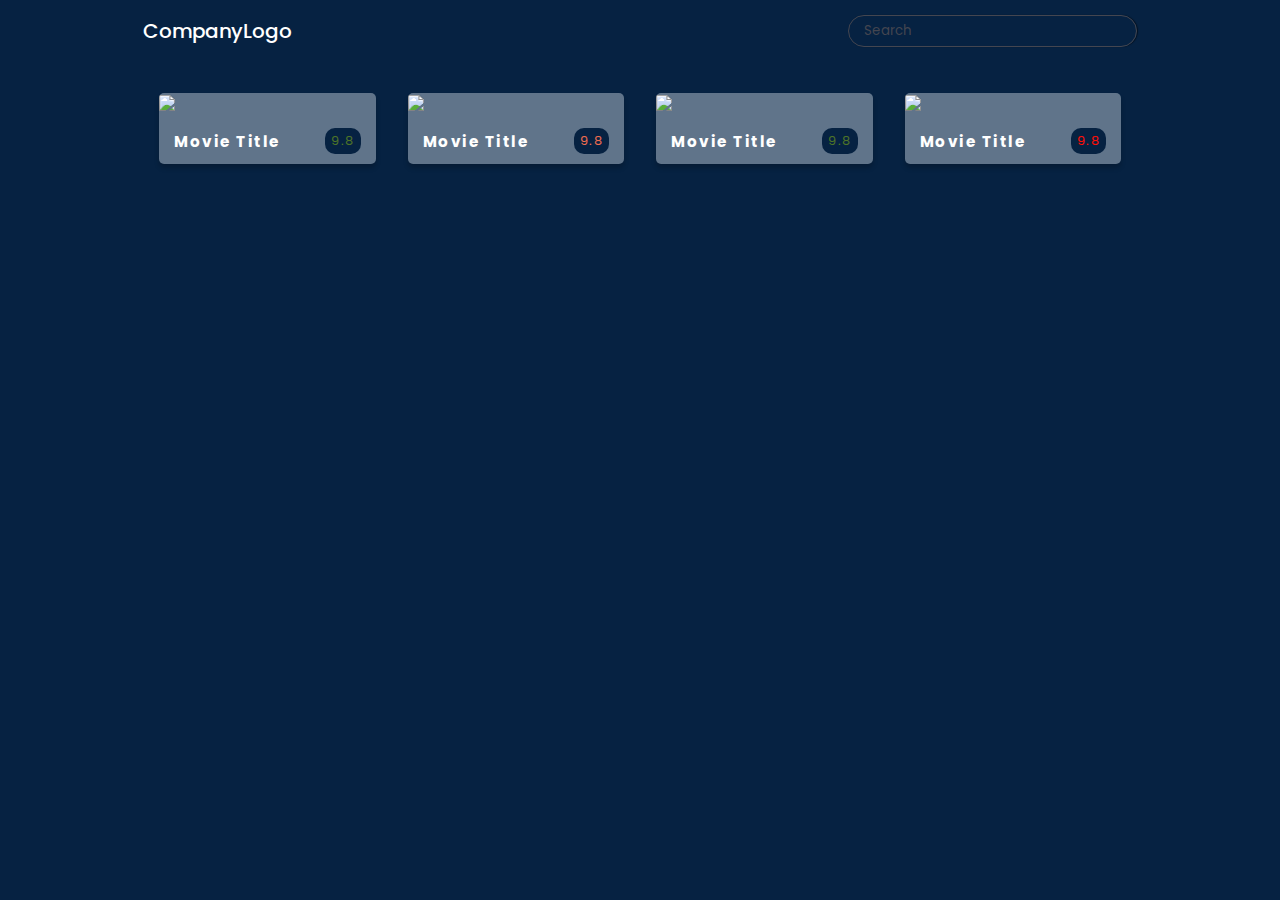
==== index.html @ b1fb085d "first commit" ====
<!DOCTYPE html>
<html lang="en">
<head>
    <meta charset="UTF-8">
    <meta name="viewport" content="width=device-width, initial-scale=1.0">
    <title>Movie App</title>
  
    <link rel="stylesheet" href="style.css">
    <script src="script.js" defer></script>
</head>
<body>
    <header>
        <div class="container">
            <h2>CompanyLogo</h2>
            <form id="form">
                <input type="text" id="search" class="search" placeholder="Search">
            </form>
        </div>
    </header>
    <main class="main">
        <div class="container">
            <div class="movie">
                <img src="https://source.unsplash.com/user/erondu/1600x900">
                <div class="movie-info">
                    <h3>Movie Title</h3>
                    <span class="green">9.8</span>
                </div>
                <div class="overview">
                    <h3>overview</h3>
                    <p>Lorem ipsum dolor sit amet, consectetur adipisicing elit.
                        Fugit consequuntur consequatur rem ratione, 
                        tempore asperiores quisquam quia doloribus dolor, 
                        eligendi dolorem eos distinctio dolorum ea!</p>
                </div>
            </div>
            <div class="movie">
                <img src="https://source.unsplash.com/user/erondu/1600x900">
                <div class="movie-info">
                    <h3>Movie Title</h3>
                    <span class="orange">9.8</span>
                </div>
                <div class="overview">
                    <h3>overview</h3>
                    <p>Lorem ipsum dolor sit amet, consectetur adipisicing elit.
                        Fugit consequuntur consequatur rem ratione, 
                        tempore asperiores quisquam quia doloribus dolor, 
                        eligendi dolorem eos distinctio dolorum ea!</p>
                </div>
            </div>
            <div class="movie">
                <img src="https://source.unsplash.com/user/erondu/1600x900">
                <div class="movie-info">
                    <h3>Movie Title</h3>
                    <span class="green">9.8</span>
                </div>
                <div class="overview">
                    <h3>overview</h3>
                    <p>Lorem ipsum dolor sit amet, consectetur adipisicing elit.
                        Fugit consequuntur consequatur rem ratione, 
                        tempore asperiores quisquam quia doloribus dolor, 
                        eligendi dolorem eos distinctio dolorum ea!</p>
                </div>
            </div>
            <div class="movie">
                <img src="https://source.unsplash.com/user/erondu/1600x900">
                <div class="movie-info">
                    <h3>Movie Title</h3>
                    <span class="red">9.8</span>
                </div>
                <div class="overview">
                    <h3>overview</h3>
                    <p>Lorem ipsum dolor sit amet, consectetur adipisicing elit.
                        Fugit consequuntur consequatur rem ratione, 
                        tempore asperiores quisquam quia doloribus dolor, 
                        eligendi dolorem eos distinctio dolorum ea!</p>
                </div>
            </div>
        </div>
    </main>
</body>
</html>
---- style.css ----
@import url('https://fonts.googleapis.com/css2?family=Poppins:wght@200;300;500&display=swap');

:root{
    --primary-color:#062242;
    --secondary-color:#60748a;
}

*,
*::before,
*::after{
    margin:0;
    padding:0;
    box-sizing: border-box;
}

body{
    background-color: var(--primary-color);
    font-family: 'poppins', sans-serif;
    overflow-x: hidden;
}

header{
    width:100vw;
    background-color:var(--primary-color);
}

.container{
    width:80%;
    display: flex;
    align-items: center;
    justify-content: space-between;
    margin:auto;
    padding:15px;
}

h2{
    font-weight: 500;
    font-size: 20px;
    color:#fff
}

.search{
    background-color: transparent;
    border-radius: 50px;
    height: 30px;
    border : 1px solid rgb(68, 70, 80);
    box-shadow: 1px 0 1px rgba(0,0,0,0.5);
    font-family: inherit;
    color:#fff;
    padding:15px;
    outline: none;
}

.search::placeholder{
    color:rgb(68, 70, 80);
}

.main{
    display: flex;
    flex-wrap: wrap;
}

.movie{
    width:300px;
    margin:1rem;
    background-color: var(--secondary-color);
    box-shadow: 0 4px 5px rgba(0,0,0,0.2);
    position: relative;
    overflow: hidden;
    border-radius: 5px;
}

.movie img{
    width: 100%;
}

.movie-info{
    display:flex;
    justify-content: space-between;
    align-items: center;
    padding: 10px 15px;
    color:#fff;
    letter-spacing: 1.5px;
    font-size: 13px;
}

.movie-info span{
    background-color: var(--primary-color);
    padding: 3px 6px;
    border-radius: 10px;
}

.movie-info span.green{
    color: rgb(78, 116, 40);
}

.movie-info span.orange{
    color: rgb(237, 108, 79);
}

.movie-info span.red{
    color: rgb(255, 15, 7);
}

.overview{
    background-color: #fff;
    padding:20px;
    position: absolute;
    bottom:0;
    left:0;
    right:0;
    max-height: 100%;
    transform: translateY(101%);
    transition: transform 0.3s ease-in;
}

.movie:hover .overview{
    transform: translateY(0);
}
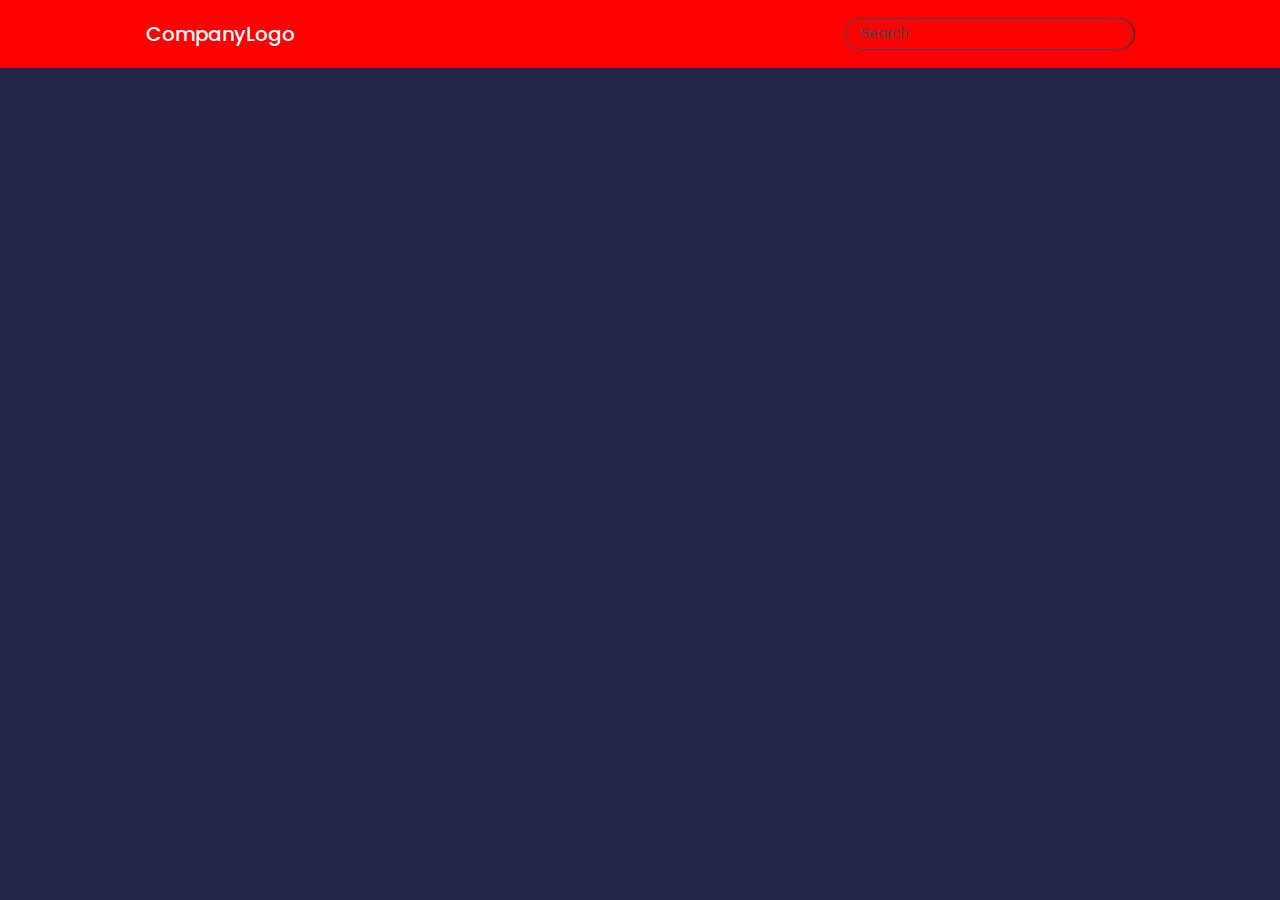
==== commit 10c82d95: "DOM" ====
--- a/index.html
+++ b/index.html
@@ -17,64 +17,9 @@
             </form>
         </div>
     </header>
-    <main class="main">
+    <main id="main">
         <div class="container">
-            <div class="movie">
-                <img src="https://source.unsplash.com/user/erondu/1600x900">
-                <div class="movie-info">
-                    <h3>Movie Title</h3>
-                    <span class="green">9.8</span>
-                </div>
-                <div class="overview">
-                    <h3>overview</h3>
-                    <p>Lorem ipsum dolor sit amet, consectetur adipisicing elit.
-                        Fugit consequuntur consequatur rem ratione, 
-                        tempore asperiores quisquam quia doloribus dolor, 
-                        eligendi dolorem eos distinctio dolorum ea!</p>
-                </div>
-            </div>
-            <div class="movie">
-                <img src="https://source.unsplash.com/user/erondu/1600x900">
-                <div class="movie-info">
-                    <h3>Movie Title</h3>
-                    <span class="orange">9.8</span>
-                </div>
-                <div class="overview">
-                    <h3>overview</h3>
-                    <p>Lorem ipsum dolor sit amet, consectetur adipisicing elit.
-                        Fugit consequuntur consequatur rem ratione, 
-                        tempore asperiores quisquam quia doloribus dolor, 
-                        eligendi dolorem eos distinctio dolorum ea!</p>
-                </div>
-            </div>
-            <div class="movie">
-                <img src="https://source.unsplash.com/user/erondu/1600x900">
-                <div class="movie-info">
-                    <h3>Movie Title</h3>
-                    <span class="green">9.8</span>
-                </div>
-                <div class="overview">
-                    <h3>overview</h3>
-                    <p>Lorem ipsum dolor sit amet, consectetur adipisicing elit.
-                        Fugit consequuntur consequatur rem ratione, 
-                        tempore asperiores quisquam quia doloribus dolor, 
-                        eligendi dolorem eos distinctio dolorum ea!</p>
-                </div>
-            </div>
-            <div class="movie">
-                <img src="https://source.unsplash.com/user/erondu/1600x900">
-                <div class="movie-info">
-                    <h3>Movie Title</h3>
-                    <span class="red">9.8</span>
-                </div>
-                <div class="overview">
-                    <h3>overview</h3>
-                    <p>Lorem ipsum dolor sit amet, consectetur adipisicing elit.
-                        Fugit consequuntur consequatur rem ratione, 
-                        tempore asperiores quisquam quia doloribus dolor, 
-                        eligendi dolorem eos distinctio dolorum ea!</p>
-                </div>
-            </div>
+          
         </div>
     </main>
 </body>
--- a/style.css
+++ b/style.css
@@ -1,8 +1,8 @@
 @import url('https://fonts.googleapis.com/css2?family=Poppins:wght@200;300;500&display=swap');
 
 :root{
-    --primary-color:#062242;
-    --secondary-color:#60748a;
+    --primary-color:#22254b;
+    --secondary-color:#373b69;
 }
 
 *,
@@ -16,12 +16,10 @@
 body{
     background-color: var(--primary-color);
     font-family: 'poppins', sans-serif;
-    overflow-x: hidden;
 }
 
 header{
-    width:100vw;
-    background-color:var(--primary-color);
+    background-color:red;
 }
 
 .container{
@@ -30,7 +28,13 @@
     align-items: center;
     justify-content: space-between;
     margin:auto;
-    padding:15px;
+}
+
+header .container{
+    padding:18px;
+    display: flex;
+    align-items: center;
+    justify-content: space-between;
 }
 
 h2{
@@ -55,10 +59,11 @@
     color:rgb(68, 70, 80);
 }
 
-.main{
+main {
     display: flex;
     flex-wrap: wrap;
-}
+    justify-content: center;
+  }
 
 .movie{
     width:300px;
@@ -67,7 +72,7 @@
     box-shadow: 0 4px 5px rgba(0,0,0,0.2);
     position: relative;
     overflow: hidden;
-    border-radius: 5px;
+    border-radius: 5px;   
 }
 
 .movie img{
@@ -104,11 +109,11 @@
 
 .overview{
     background-color: #fff;
-    padding:20px;
     position: absolute;
     bottom:0;
     left:0;
     right:0;
+    padding:10px 16px;
     max-height: 100%;
     transform: translateY(101%);
     transition: transform 0.3s ease-in;
